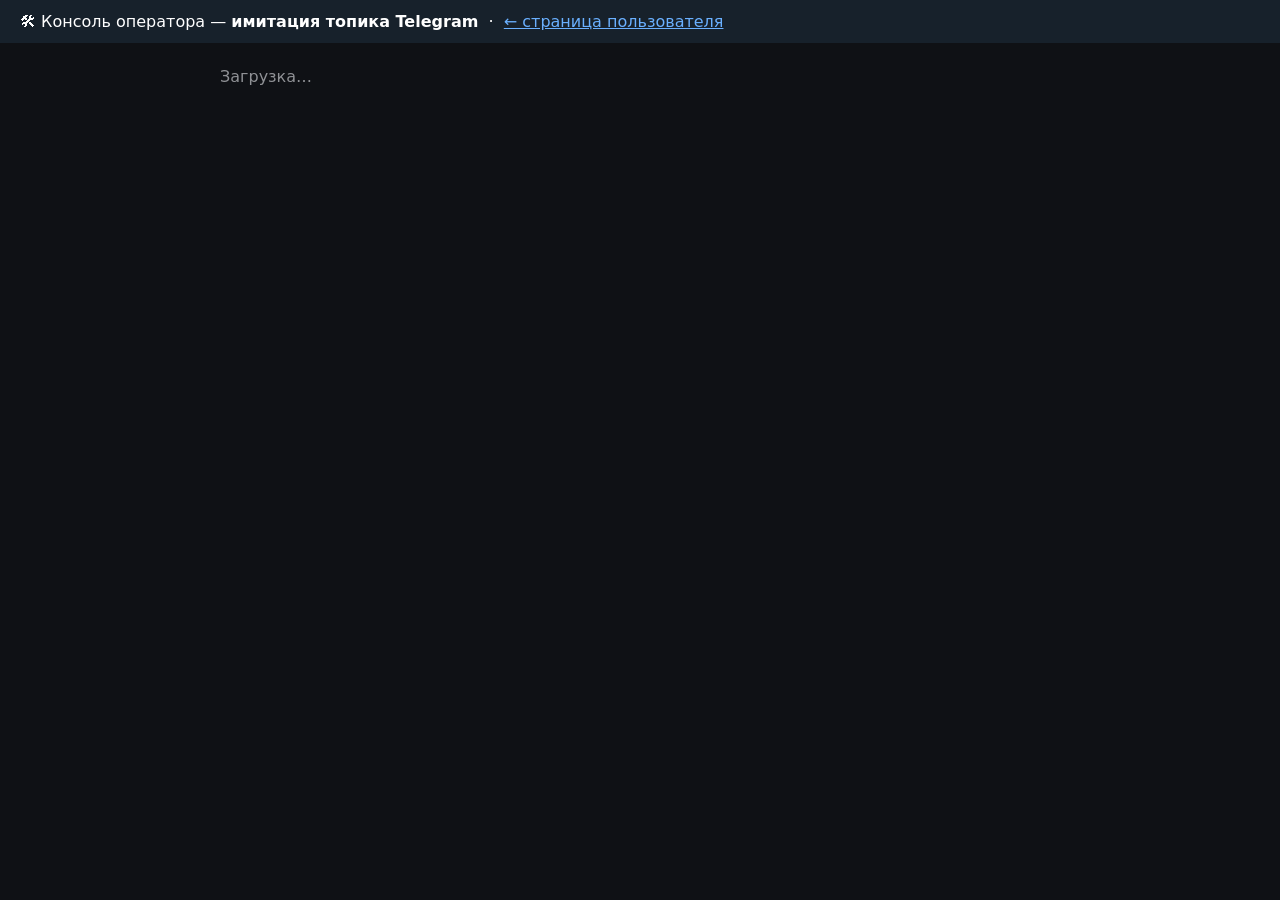
==== examples/demo/operator.html @ 18a232dc "docs(examples): add local demo with a mocked Telegram side A self-contained FastAPI demo (examples/d" ====
<!doctype html>
<html lang="ru">
<head>
  <meta charset="utf-8">
  <meta name="viewport" content="width=device-width, initial-scale=1">
  <title>Supportal — консоль оператора (мок Telegram)</title>
  <style>
    body { font-family: system-ui, -apple-system, sans-serif; margin: 0; background: #0f1115; color: #e5e7eb; }
    header { background: #17212b; padding: 12px 20px; color: #fff; }
    header a { color: #6ab0ff; }
    .wrap { max-width: 840px; margin: 24px auto; padding: 0 16px; }
    .ticket { background: #17212b; border: 1px solid #243140; border-radius: 10px; margin: 14px 0; overflow: hidden; }
    .thead { padding: 10px 14px; background: #1d2a38; display: flex; justify-content: space-between; align-items: center; }
    .status { font-size: 12px; opacity: .65; }
    .msgs { padding: 12px 14px; display: flex; flex-direction: column; gap: 6px; min-height: 40px; }
    .m { max-width: 80%; padding: 7px 11px; border-radius: 12px; font-size: 14px; white-space: pre-wrap; }
    .in { align-self: flex-start; background: #243140; }
    .out { align-self: flex-end; background: #2b5278; }
    .del { opacity: .45; text-decoration: line-through; }
    .meta { font-size: 11px; opacity: .65; margin-top: 3px; }
    .meta a { color: #cdd; cursor: pointer; }
    .row { display: flex; gap: 8px; padding: 10px 14px; border-top: 1px solid #243140; }
    input[type=text] { flex: 1; padding: 8px 10px; border-radius: 8px; border: 1px solid #334155; background: #0f1115; color: #e5e7eb; }
    button { padding: 7px 14px; border: 0; border-radius: 8px; background: #2b5278; color: #fff; cursor: pointer; }
    button.sec { background: #3a2b2b; font-size: 12px; padding: 4px 8px; }
    .empty { opacity: .6; }
  </style>
</head>
<body>
  <header>🛠 Консоль оператора — <b>имитация топика Telegram</b> &nbsp;·&nbsp; <a href="/">← страница пользователя</a></header>
  <div class="wrap" id="root"><p class="empty">Загрузка…</p></div>
  <script>
    const api = (path, body) => fetch(path, {
      method: body ? "POST" : "GET",
      headers: body ? { "Content-Type": "application/json" } : {},
      body: body ? JSON.stringify(body) : undefined
    }).then(r => r.json());

    function esc(s) { const d = document.createElement("div"); d.textContent = s; return d.innerHTML; }

    async function reply(id) {
      const i = document.getElementById("in-" + id);
      const t = (i.value || "").trim(); if (!t) return;
      i.value = "";
      await api("/op/api/reply", { thread_id: id, text: t });
      render();
    }
    async function edit(mid) { const t = prompt("Новый текст ответа:"); if (t == null) return; await api("/op/api/edit", { tg_message_id: mid, text: t }); render(); }
    async function del(mid) { await api("/op/api/delete", { tg_message_id: mid }); render(); }
    async function close(id) { await api("/op/api/close", { thread_id: id }); render(); }

    async function render() {
      // preserve what the operator is typing across the periodic re-render
      const act = document.activeElement;
      const aid = act && act.id && act.id.indexOf("in-") === 0 ? act.id : null;
      const aval = aid ? act.value : null, asel = aid ? act.selectionStart : null;

      const s = await api("/op/api/state");
      const root = document.getElementById("root");
      if (!s.tickets.length) {
        root.innerHTML = '<p class="empty">Пока нет обращений. Напишите из виджета на <a href="/">странице пользователя</a>.</p>';
        return;
      }
      root.innerHTML = s.tickets.map(t => `
        <div class="ticket">
          <div class="thead">
            <div><b>${esc(t.title)}</b> <span class="status">(${esc(t.user_ref)} · ${esc(t.status)})</span></div>
            <button class="sec" onclick="close(${t.thread_id})">/close</button>
          </div>
          <div class="msgs">${t.messages.map(m => `
            <div class="m ${m.direction === "in" ? "in" : "out"} ${m.deleted ? "del" : ""}">${esc(m.text)}${
              m.direction === "out" && !m.deleted
                ? `<div class="meta"><a onclick="edit(${m.tg_message_id})">edit</a> · <a onclick="del(${m.tg_message_id})">удалить</a></div>`
                : ""
            }</div>`).join("")}</div>
          <div class="row">
            <input type="text" id="in-${t.thread_id}" placeholder="Ответить пользователю…"
                   onkeydown="if(event.key==='Enter')reply(${t.thread_id})">
            <button onclick="reply(${t.thread_id})">Отправить</button>
          </div>
        </div>`).join("");

      if (aid) { const n = document.getElementById(aid); if (n) { n.value = aval; n.focus(); try { n.setSelectionRange(asel, asel); } catch (e) {} } }
    }

    render();
    setInterval(render, 3000);
  </script>
</body>
</html>
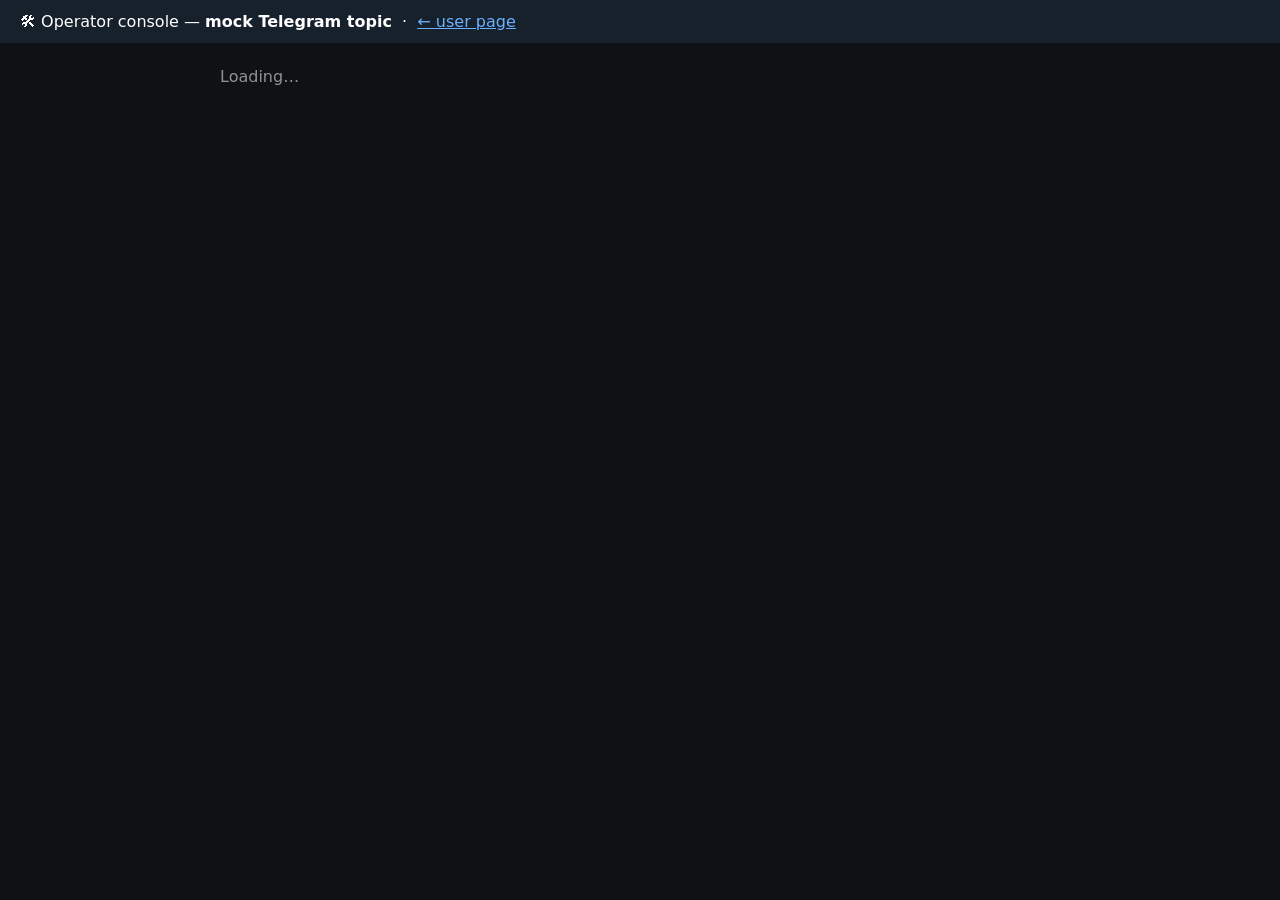
==== commit d88fd4e0: "chore: translate the project to English (comments, docs, UI copy) Translate all in-code comments, do" ====
--- a/examples/demo/operator.html
+++ b/examples/demo/operator.html
@@ -1,9 +1,9 @@
 <!doctype html>
-<html lang="ru">
+<html lang="en">
 <head>
   <meta charset="utf-8">
   <meta name="viewport" content="width=device-width, initial-scale=1">
-  <title>Supportal — консоль оператора (мок Telegram)</title>
+  <title>Supportal — operator console (mock Telegram)</title>
   <style>
     body { font-family: system-ui, -apple-system, sans-serif; margin: 0; background: #0f1115; color: #e5e7eb; }
     header { background: #17212b; padding: 12px 20px; color: #fff; }
@@ -27,8 +27,8 @@
   </style>
 </head>
 <body>
-  <header>🛠 Консоль оператора — <b>имитация топика Telegram</b> &nbsp;·&nbsp; <a href="/">← страница пользователя</a></header>
-  <div class="wrap" id="root"><p class="empty">Загрузка…</p></div>
+  <header>🛠 Operator console — <b>mock Telegram topic</b> &nbsp;·&nbsp; <a href="/">← user page</a></header>
+  <div class="wrap" id="root"><p class="empty">Loading…</p></div>
   <script>
     const api = (path, body) => fetch(path, {
       method: body ? "POST" : "GET",
@@ -45,7 +45,7 @@
       await api("/op/api/reply", { thread_id: id, text: t });
       render();
     }
-    async function edit(mid) { const t = prompt("Новый текст ответа:"); if (t == null) return; await api("/op/api/edit", { tg_message_id: mid, text: t }); render(); }
+    async function edit(mid) { const t = prompt("New reply text:"); if (t == null) return; await api("/op/api/edit", { tg_message_id: mid, text: t }); render(); }
     async function del(mid) { await api("/op/api/delete", { tg_message_id: mid }); render(); }
     async function close(id) { await api("/op/api/close", { thread_id: id }); render(); }
 
@@ -58,7 +58,7 @@
       const s = await api("/op/api/state");
       const root = document.getElementById("root");
       if (!s.tickets.length) {
-        root.innerHTML = '<p class="empty">Пока нет обращений. Напишите из виджета на <a href="/">странице пользователя</a>.</p>';
+        root.innerHTML = '<p class="empty">No tickets yet. Send one from the widget on the <a href="/">user page</a>.</p>';
         return;
       }
       root.innerHTML = s.tickets.map(t => `
@@ -70,13 +70,13 @@
           <div class="msgs">${t.messages.map(m => `
             <div class="m ${m.direction === "in" ? "in" : "out"} ${m.deleted ? "del" : ""}">${esc(m.text)}${
               m.direction === "out" && !m.deleted
-                ? `<div class="meta"><a onclick="edit(${m.tg_message_id})">edit</a> · <a onclick="del(${m.tg_message_id})">удалить</a></div>`
+                ? `<div class="meta"><a onclick="edit(${m.tg_message_id})">edit</a> · <a onclick="del(${m.tg_message_id})">delete</a></div>`
                 : ""
             }</div>`).join("")}</div>
           <div class="row">
-            <input type="text" id="in-${t.thread_id}" placeholder="Ответить пользователю…"
+            <input type="text" id="in-${t.thread_id}" placeholder="Reply to the user…"
                    onkeydown="if(event.key==='Enter')reply(${t.thread_id})">
-            <button onclick="reply(${t.thread_id})">Отправить</button>
+            <button onclick="reply(${t.thread_id})">Send</button>
           </div>
         </div>`).join("");
 
